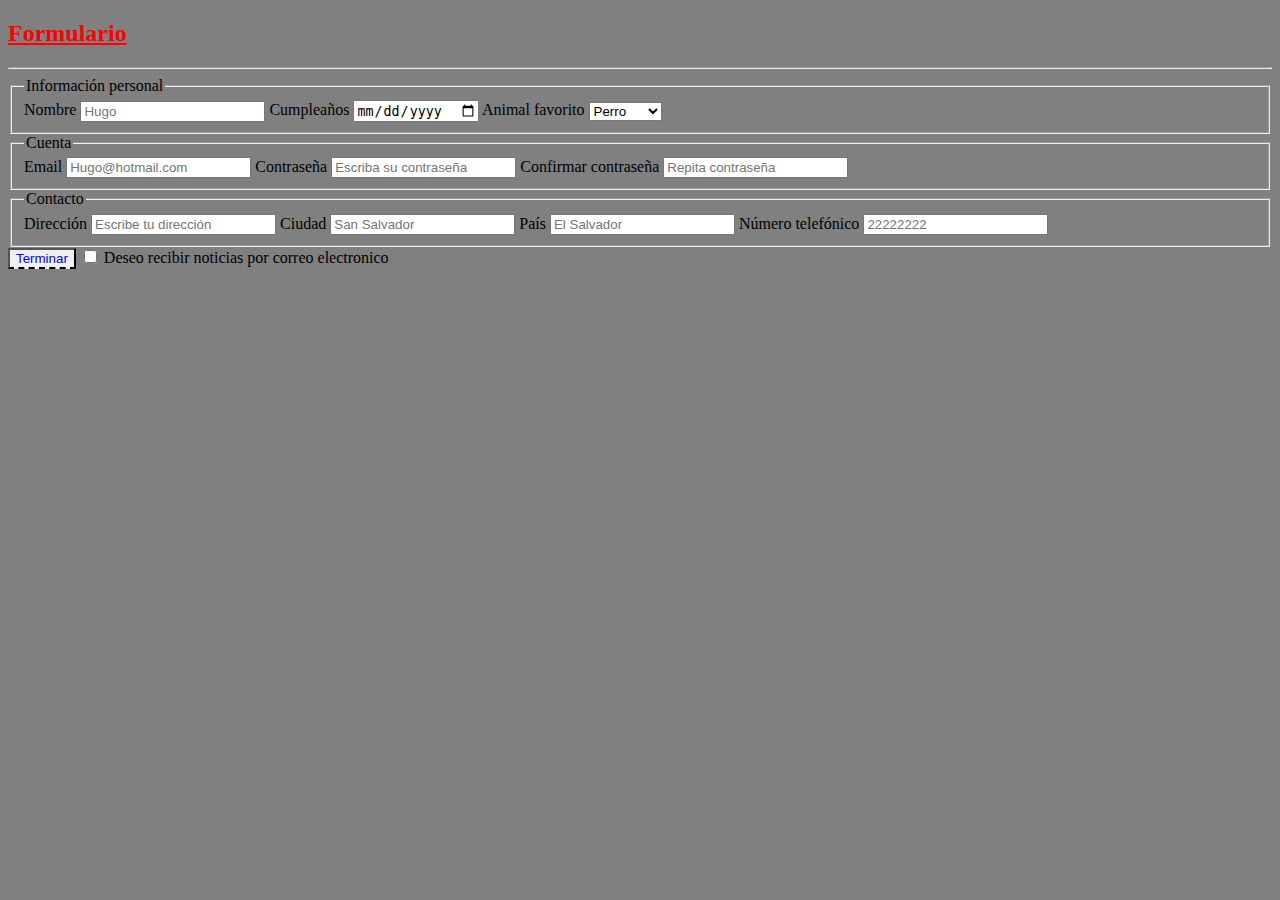
==== index2.html @ 38eeff07 "primer commit" ====
<!DOCTYPE html>
<html lang="en">
<head>
    <meta charset="UTF-8">
    <meta name="viewport" content="width=device-width, initial-scale=1.0">
    <meta http-equiv="X-UA-Compatible" content="ie=edge">
    <link rel="stylesheet" href="style.css">
    <title>Formulario de Registro</title>
</head>
<body>
    <h2 id="formulario"> Formulario</h4>
        <hr>
        <div>
            <form action="index2.html" method="GET">
                <fieldset>
                    <legend>Información personal</legend>
                    <div>
                        <label for="name">Nombre</label>
                        <input type="text" name="name" id="name" placeholder="Hugo">
                        
                        <label for="birthday">Cumpleaños</label>
                        <input type="date" name="birthday" id="birthday">
    
                        <label for="seleccionar-animal">Animal favorito</label>
                        <select id="seleccionar-animal">
                            <option value="perro">Perro</option>
                            <option value="gato">Gato</option>
                            <option value="perico">Perico</option>
                            <option value="hamster">Hamster</option>
                            <option value="tortuga">Tortuga</option>
                        </select>
                    </div>
                </fieldset>
    
                <fieldset>
                    <legend>Cuenta</legend>
                    <div>
                        <label for="email">Email</label>
                        <input type="email" name="email" id="email" placeholder="Hugo@hotmail.com">
    
                        <label for="password">Contraseña</label>
                        <input type="password" name="password" id="password" placeholder="Escriba su contraseña">
                        
                        <label for="password">Confirmar contraseña</label>
                        <input type="password" name="password" id="password" placeholder="Repita contraseña">
                    </div>
                </fieldset>
    
                <fieldset>
                    <legend>Contacto</legend>
                    <div>
                        <label for="direccion">Dirección</label>
                        <input type="text" name="direccion" id="direccion" placeholder="Escribe tu dirección">
    
                        <label for="ciudad">Ciudad</label>
                        <input type="text" name="ciudad" id="ciudad" placeholder="San Salvador">
    
                        <label for="pais">País</label>
                        <input type="text" name="pais" id="pais" placeholder="El Salvador">
    
                        <label for="tel">Número telefónico</label>
                        <input type="text" name="tel" id="tel" placeholder="22222222">
                    </div>
                </fieldset>
    
                <input class="buttom" type="submit" value="Terminar">
                <label>
                        <input type="checkbox" name="notification" id="notification">
                        Deseo recibir noticias por correo electronico
                </label>
            </form>
        </div>
</body>
</html>
---- style.css ----
h1 {
    color: blue;
}

span{
    color: whitesmoke;
}

body {
    background: grey;
}

hr {
    background: black;
}

#formulario {
    color: red;
    text-decoration-line: underline;
}

.class {
     color: whitesmoke;
}

.buttom {
    color: blue;
    border-bottom-style: dashed;
}
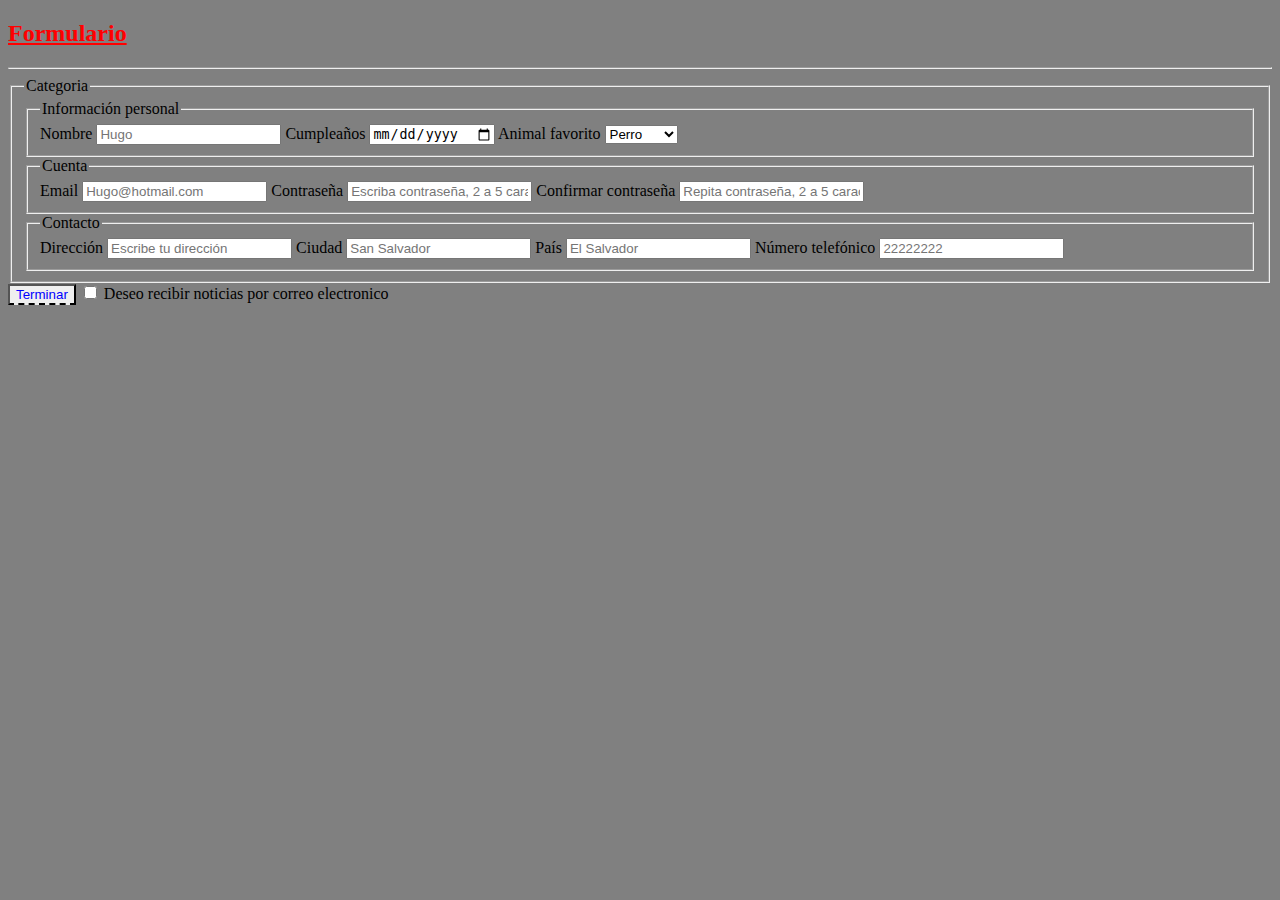
==== commit 86f89e8d: "validacion de long contraseña hecha" ====
--- a/index2.html
+++ b/index2.html
@@ -13,56 +13,58 @@
         <div>
             <form action="index2.html" method="GET">
                 <fieldset>
-                    <legend>Información personal</legend>
-                    <div>
-                        <label for="name">Nombre</label>
-                        <input type="text" name="name" id="name" placeholder="Hugo">
-                        
-                        <label for="birthday">Cumpleaños</label>
-                        <input type="date" name="birthday" id="birthday">
-    
-                        <label for="seleccionar-animal">Animal favorito</label>
-                        <select id="seleccionar-animal">
-                            <option value="perro">Perro</option>
-                            <option value="gato">Gato</option>
-                            <option value="perico">Perico</option>
-                            <option value="hamster">Hamster</option>
-                            <option value="tortuga">Tortuga</option>
-                        </select>
-                    </div>
+                    <legend>Categoria</legend>
+                    <fieldset>
+                        <legend>Información personal</legend>
+                        <div>
+                            <label for="name">Nombre</label>
+                            <input type="text" name="name" id="name" placeholder="Hugo" required>
+                            
+                            <label for="birthday">Cumpleaños</label>
+                            <input type="date" name="birthday" id="birthday" required>
+        
+                            <label for="seleccionar-animal">Animal favorito</label>
+                            <select id="seleccionar-animal">
+                                <option value="perro">Perro</option>
+                                <option value="gato">Gato</option>
+                                <option value="perico">Perico</option>
+                                <option value="hamster">Hamster</option>
+                                <option value="tortuga">Tortuga</option>
+                            </select>
+                        </div>
+                    </fieldset>
+        
+                    <fieldset>
+                        <legend>Cuenta</legend>
+                        <div>
+                            <label for="email">Email</label>
+                            <input type="email" name="email" id="email" placeholder="Hugo@hotmail.com" required pattern="[a-z][0-9].{,10}">
+        
+                            <label for="password">Contraseña</label>
+                            <input type="password" name="password" id="password" placeholder="Escriba contraseña, 2 a 5 caracteres" width="200" required pattern=".{2,5}">
+                            
+                            <label for="password">Confirmar contraseña</label>
+                            <input type="password" name="password" id="password" placeholder="Repita contraseña, 2 a 5 caracteres" required pattern=".{2,5}">
+                        </div>
+                    </fieldset>
+        
+                    <fieldset>
+                        <legend>Contacto</legend>
+                        <div>
+                            <label for="direccion">Dirección</label>
+                            <input type="text" name="direccion" id="direccion" placeholder="Escribe tu dirección">
+        
+                            <label for="ciudad">Ciudad</label>
+                            <input type="text" name="ciudad" id="ciudad" placeholder="San Salvador" required>
+        
+                            <label for="pais">País</label>
+                            <input type="text" name="pais" id="pais" placeholder="El Salvador" required>
+        
+                            <label for="tel">Número telefónico</label>
+                            <input type="tel" name="tel" id="tel" placeholder="22222222" required pattern="[0-9]{8}">
+                        </div>
+                    </fieldset>
                 </fieldset>
-    
-                <fieldset>
-                    <legend>Cuenta</legend>
-                    <div>
-                        <label for="email">Email</label>
-                        <input type="email" name="email" id="email" placeholder="Hugo@hotmail.com">
-    
-                        <label for="password">Contraseña</label>
-                        <input type="password" name="password" id="password" placeholder="Escriba su contraseña">
-                        
-                        <label for="password">Confirmar contraseña</label>
-                        <input type="password" name="password" id="password" placeholder="Repita contraseña">
-                    </div>
-                </fieldset>
-    
-                <fieldset>
-                    <legend>Contacto</legend>
-                    <div>
-                        <label for="direccion">Dirección</label>
-                        <input type="text" name="direccion" id="direccion" placeholder="Escribe tu dirección">
-    
-                        <label for="ciudad">Ciudad</label>
-                        <input type="text" name="ciudad" id="ciudad" placeholder="San Salvador">
-    
-                        <label for="pais">País</label>
-                        <input type="text" name="pais" id="pais" placeholder="El Salvador">
-    
-                        <label for="tel">Número telefónico</label>
-                        <input type="text" name="tel" id="tel" placeholder="22222222">
-                    </div>
-                </fieldset>
-    
                 <input class="buttom" type="submit" value="Terminar">
                 <label>
                         <input type="checkbox" name="notification" id="notification">
